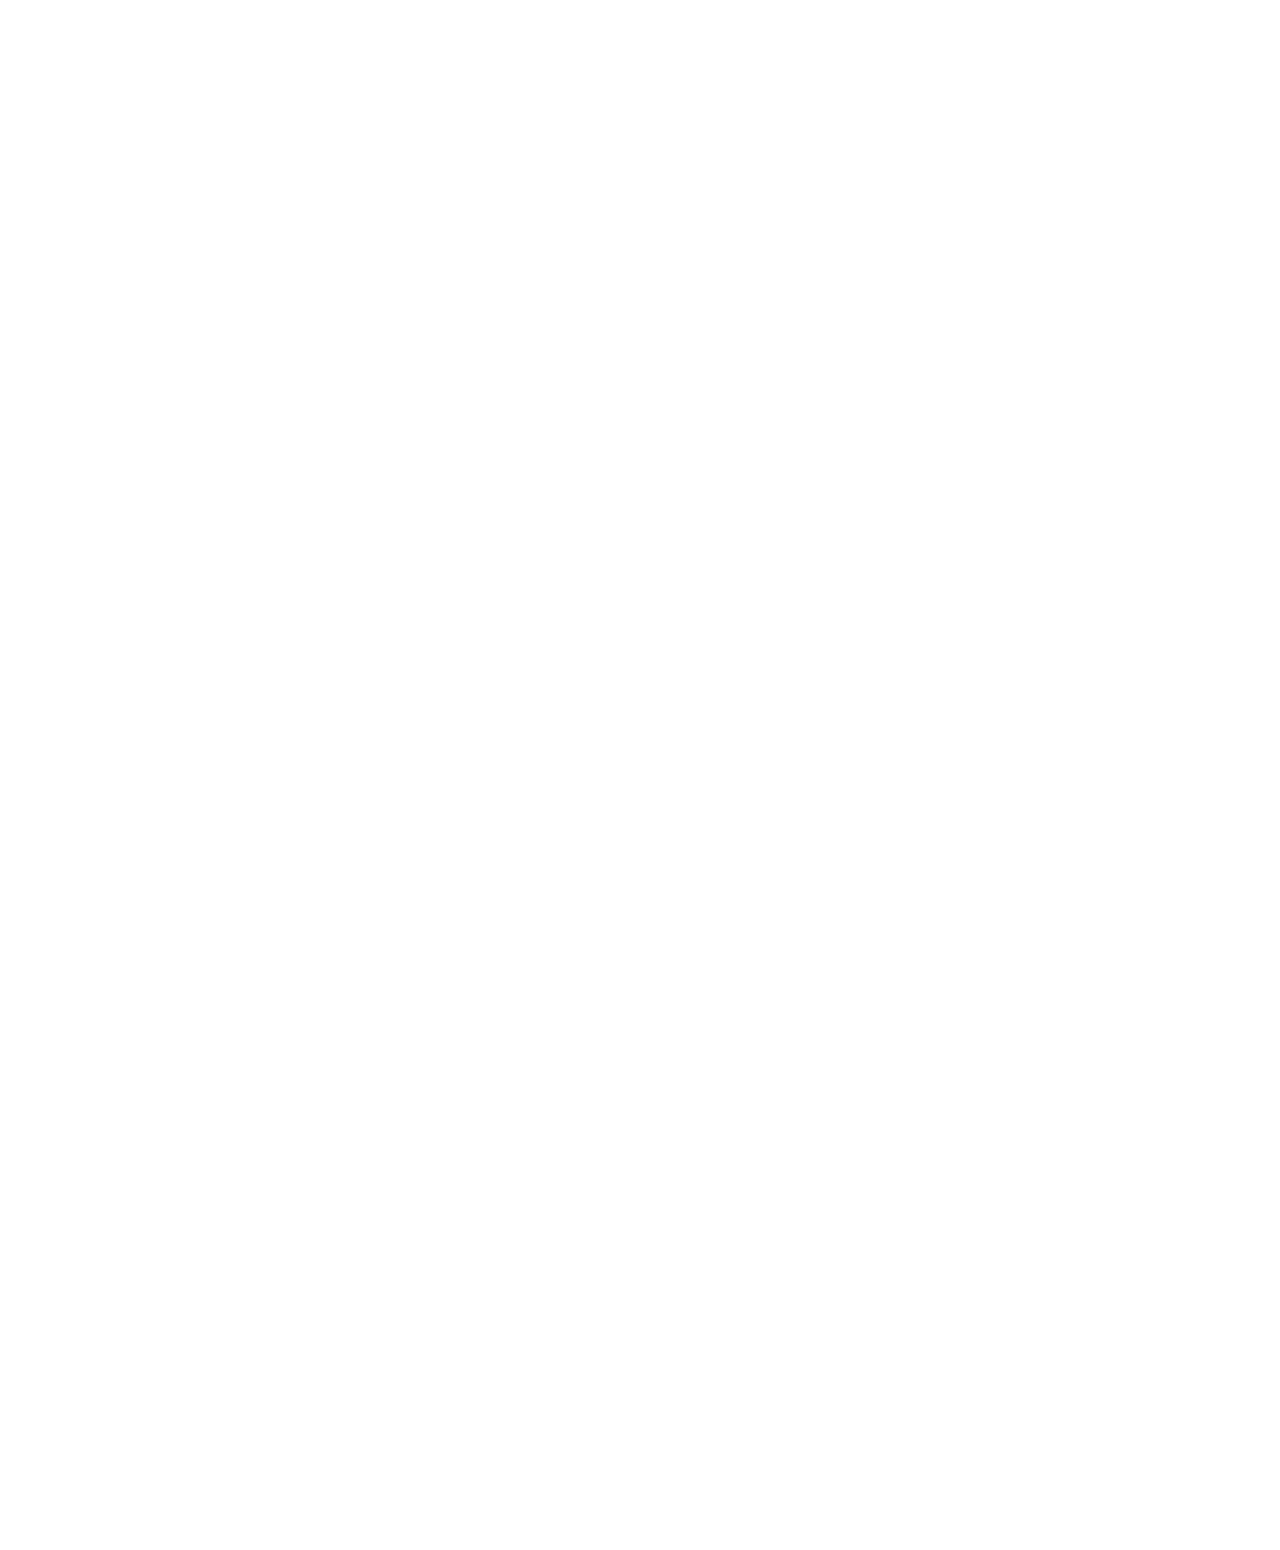
==== index.html @ 70b8b4c4 "changed sales.html to index.html" ====
<!DOCTYPE html>
<html lang="en">
<head>
  <meta charset="UTF-8">
  <meta http-equiv="X-UA-Compatible" content="IE=edge">
  <meta name="viewport" content="width=device-width, initial-scale=1.0">
  <title>Document</title>
</head>
<body>
  <div style="max-width: %; margin-inline: auto; padding: 10vh 0; display: flex; gap: 10vh; flex-direction: column;">
    <canvas id="myChart"></canvas>
    <canvas id="myChartTwo"></canvas>
  </div>
  
  <script src="https://cdn.jsdelivr.net/npm/chart.js"></script>
  
  <script>
    const ctx = document.getElementById('myChart');
    const data = {
      labels: ['4月', '5月', '6月', '7月', '8月', '9月', '10月', '11月', '12月', '1月', '2月', '3月'],
      datasets: [
        {
          label: '目標',
          data: [1000000, 1000000, 900000, 1700000, 700000, 700000, 700000, 700000, 700000, 4200000, 1200000, 1200000],
          borderColor: '#ff6384',
          backgroundColor: '#ff6384',
        },
        {
          label: '前年同月',
          data: [390000, 1071000, 800100, 1417500, 588252, 488503, 903000, 1019500, 2779100, 4900100, 2502200, 1443300],
          borderColor: '#36a2eb',
          backgroundColor: '#36a2eb',
        }
      ]
    };
  
    new Chart(ctx, {
      type: 'bar',
      data: data,
      options: {
        responsive: true,
        animation: {
          duration: 3300,
        },
        plugins: {
          legend: {
            position: 'top',
          },
          title: {
            display: true,
            text: '1. グループ内売上目標'
          }
        }
      },
    });

    // Second Chart
    const ctx2 = document.getElementById('myChartTwo');
    const data2 = {
      labels: ['4月', '5月', '6月', '7月', '8月', '9月', '10月', '11月', '12月', '1月', '2月', '3月'],
      datasets: [
        {
          label: '目標',
          data: [100000, 100000, 200000, 200000, 250000, 300000, 300000, 300000, 300000, 300000, 300000, 500000],
          borderColor: '#ff6384',
          backgroundColor: '#ff6384',
        },
        {
          label: '前年同月',
          data: [149537, 140000, 152000, 704700, 30000, 81500, 292000, 165700, 30000, 98000, 65500, 713500],
          borderColor: '#36a2eb',
          backgroundColor: '#36a2eb',
        }
      ]
    };
  
    new Chart(ctx2, {
      type: 'bar',
      data: data2,
      options: {
        responsive: true,
        animation: {
          duration: 3300,
        },
        plugins: {
          legend: {
            position: 'top',
          },
          title: {
            display: true,
            text: '2. 社外売上目標'
          }
        }
      },
    });

  </script>
</body>
</html>
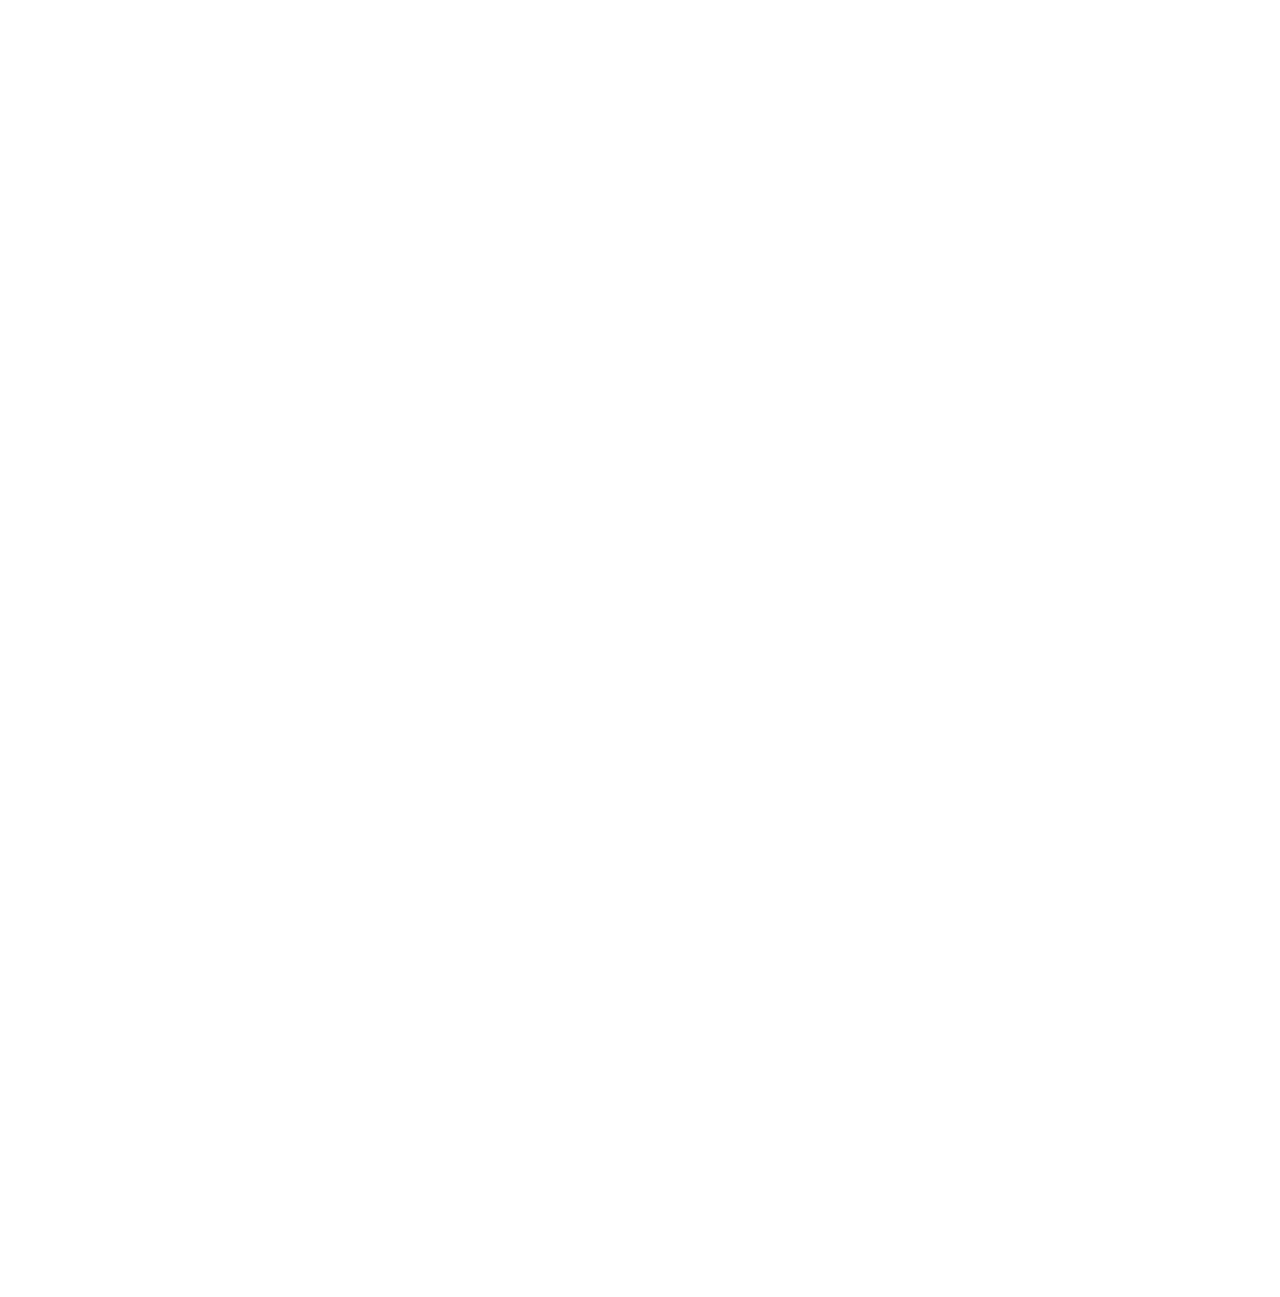
==== commit a492350e: "created style.css and script.js files" ====
--- a/index.html
+++ b/index.html
@@ -4,96 +4,16 @@
   <meta charset="UTF-8">
   <meta http-equiv="X-UA-Compatible" content="IE=edge">
   <meta name="viewport" content="width=device-width, initial-scale=1.0">
+  <link rel="stylesheet" href="style.css">
   <title>Document</title>
 </head>
 <body>
-  <div style="max-width: %; margin-inline: auto; padding: 10vh 0; display: flex; gap: 10vh; flex-direction: column;">
+  <div id="main">
     <canvas id="myChart"></canvas>
     <canvas id="myChartTwo"></canvas>
   </div>
   
   <script src="https://cdn.jsdelivr.net/npm/chart.js"></script>
-  
-  <script>
-    const ctx = document.getElementById('myChart');
-    const data = {
-      labels: ['4月', '5月', '6月', '7月', '8月', '9月', '10月', '11月', '12月', '1月', '2月', '3月'],
-      datasets: [
-        {
-          label: '目標',
-          data: [1000000, 1000000, 900000, 1700000, 700000, 700000, 700000, 700000, 700000, 4200000, 1200000, 1200000],
-          borderColor: '#ff6384',
-          backgroundColor: '#ff6384',
-        },
-        {
-          label: '前年同月',
-          data: [390000, 1071000, 800100, 1417500, 588252, 488503, 903000, 1019500, 2779100, 4900100, 2502200, 1443300],
-          borderColor: '#36a2eb',
-          backgroundColor: '#36a2eb',
-        }
-      ]
-    };
-  
-    new Chart(ctx, {
-      type: 'bar',
-      data: data,
-      options: {
-        responsive: true,
-        animation: {
-          duration: 3300,
-        },
-        plugins: {
-          legend: {
-            position: 'top',
-          },
-          title: {
-            display: true,
-            text: '1. グループ内売上目標'
-          }
-        }
-      },
-    });
-
-    // Second Chart
-    const ctx2 = document.getElementById('myChartTwo');
-    const data2 = {
-      labels: ['4月', '5月', '6月', '7月', '8月', '9月', '10月', '11月', '12月', '1月', '2月', '3月'],
-      datasets: [
-        {
-          label: '目標',
-          data: [100000, 100000, 200000, 200000, 250000, 300000, 300000, 300000, 300000, 300000, 300000, 500000],
-          borderColor: '#ff6384',
-          backgroundColor: '#ff6384',
-        },
-        {
-          label: '前年同月',
-          data: [149537, 140000, 152000, 704700, 30000, 81500, 292000, 165700, 30000, 98000, 65500, 713500],
-          borderColor: '#36a2eb',
-          backgroundColor: '#36a2eb',
-        }
-      ]
-    };
-  
-    new Chart(ctx2, {
-      type: 'bar',
-      data: data2,
-      options: {
-        responsive: true,
-        animation: {
-          duration: 3300,
-        },
-        plugins: {
-          legend: {
-            position: 'top',
-          },
-          title: {
-            display: true,
-            text: '2. 社外売上目標'
-          }
-        }
-      },
-    });
-
-  </script>
+  <script src="./script.js"></script>
 </body>
 </html>--- a/style.css
+++ b/style.css
@@ -0,0 +1,8 @@
+#main {
+  max-width: 80%;
+  margin-inline: auto;
+  padding: 10vh 0;
+  display: flex;
+  gap: 10vh;
+  flex-direction: column;
+}